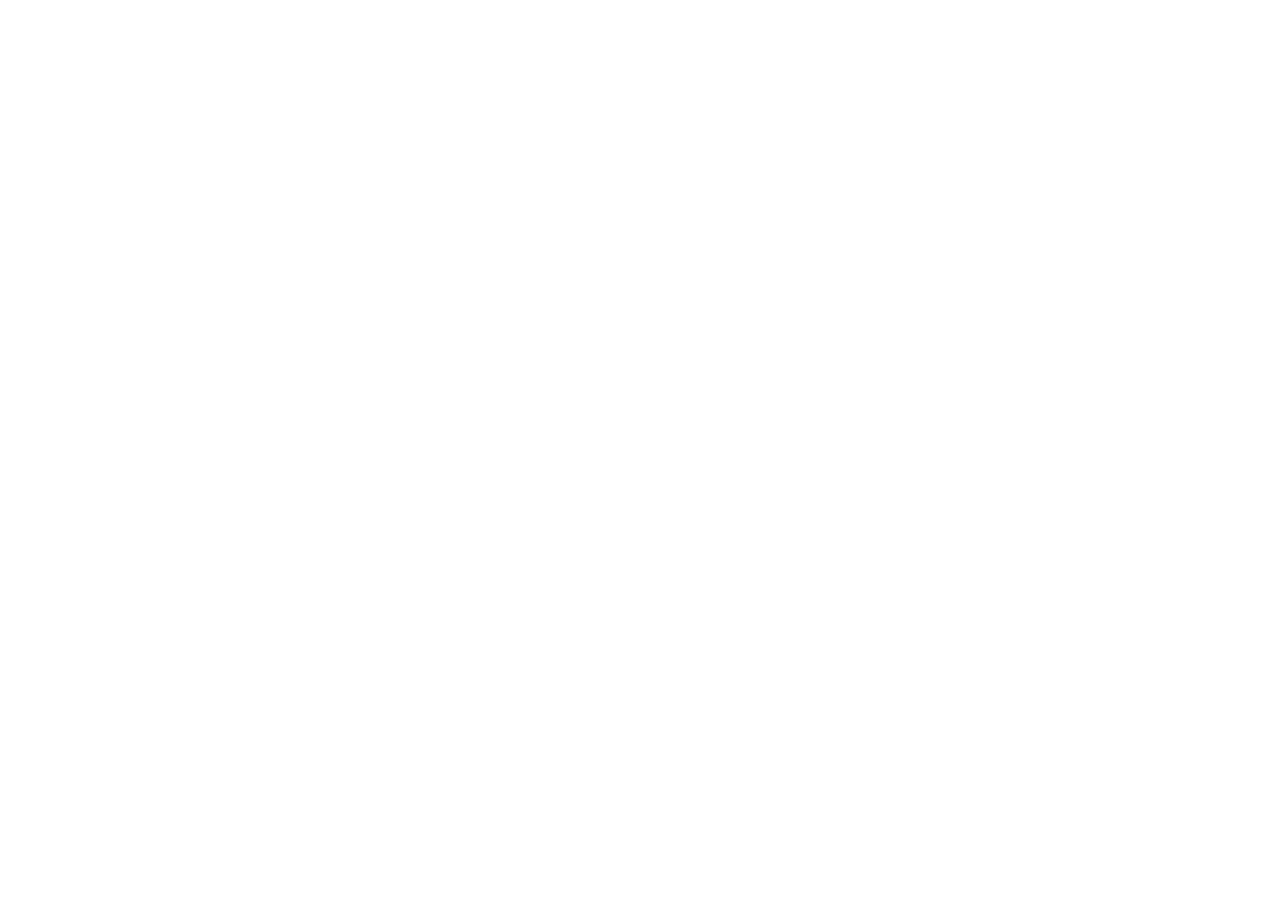
==== Gerador.html @ ed36f292 "Update Gerador.html" ====
<!DOCTYPE html>
<html lang="pt-BR">
<head>
    <meta charset="UTF-8">
    <meta name="viewport" content="width=device-width, initial-scale=1.0">
    <title>GEN NITRO PAINEL BUX</title>
    <link rel="stylesheet" href="styles.css">
    <style>
        body {
            margin: 0;
            height: 100vh;
            display: flex;
            justify-content: center;
            align-items: center;
            background-image: url('https://media.discordapp.net/attachments/1310960072842543167/1312782192241545287/OIP.png?ex=674dbf30&is=674c6db0&hm=03600d637df5bead9ba00ff20c6882aa170625d036c6b55f17b9a5857d3f99b3&=&format=webp&quality=lossless');
            color: #ffffff;
            font-family: 'Roboto', sans-serif;
            overflow: hidden; /* Para evitar a barra de rolagem durante a animação */
        }
        .container {
            text-align: center;
            background-color: #1e1e1e;
            padding: 30px;
            border-radius: 10px;
            box-shadow: 0 0 15px rgba(0, 0, 0, 0.5);
            opacity: 0;
            animation: fadeIn 1s forwards;
        }
        h1 {
            font-size: 24px;
            margin-bottom: 20px;
            color: #f0f0f0;
            opacity: 0;
            animation: fadeIn 1s forwards 0.5s;
        }
        .input-box {
            margin-top: 20px;
            opacity: 0;
            animation: fadeIn 1s forwards 1s;
        }
        .input-box input {
            padding: 10px;
            font-size: 16px;
            border-radius: 5px;
            border: 1px solid #ccc;
            background-color: #2b2b2b;
            color: #ffffff;
            outline: none;
            transition: border-color 0.3s ease;
        }
        .input-box input:focus {
            border-color: #4CAF50;
        }
        .output-box {
            margin-top: 20px;
            opacity: 0;
            animation: fadeIn 1s forwards 1.5s;
        }
        .output-box textarea {
            width: 100%;
            height: 150px;
            padding: 10px;
            font-size: 16px;
            border-radius: 5px;
            border: 1px solid #ccc;
            background-color: #2b2b2b;
            color: #ffffff;
            resize: none;
            outline: none;
        }
        .btn {
            margin-top: 10px;
            padding: 10px 20px;
            font-size: 16px;
            border: none;
            border-radius: 5px;
            background-color: #4CAF50;
            color: white;
            cursor: pointer;
            transition: background-color 0.3s ease, transform 0.3s ease;
            opacity: 0;
            animation: fadeIn 1s forwards 2s;
        }
        .btn:hover {
            background-color: #45a049;
            transform: translateY(-2px);
        }
        .btn:active {
            transform: translateY(0);
        }
        .download-btn {
            margin-top: 20px;
        }
        @keyframes fadeIn {
            to {
                opacity: 1;
            }
        }
    </style>
</head>
<body>
    <div class="container fade-in">
        <h1>Quantos códigos Nitro trimestral você gostaria de gerar?</h1>
        <div class="input-box fade-in">
            <input type="number" id="quantity" placeholder="Digite a quantidade">
        </div>
        <div class="output-box fade-in">
            <textarea id="codes" placeholder="Os códigos gerados aparecerão aqui..." readonly></textarea>
        </div>
        <button class="btn fade-in" onclick="generateCodes()">Gerar Códigos</button>
        <button class="btn fade-in" onclick="copyToClipboard()">Copiar</button>
        <button class="btn download-btn fade-in" onclick="downloadTxtFile()">Baixar Arquivo .txt</button>
    </div>

    <script>
        // Função para gerar códigos
        async function generateCodes() {
            const quantity = document.getElementById('quantity').value;
            const output = document.getElementById('codes');
            const caracteres = 'abcdefghijklmnopqrstuvwxyzABCDEFGHIJKLMNOPQRSTUVWXYZ0123456789';
            const tamanho = 24;
            let codigos = [];

            for (let i = 0; i < quantity; i++) {
                let codigo = '';
                for (let j = 0; j < tamanho; j++) {
                    const indice = Math.floor(Math.random() * caracteres.length);
                    codigo += caracteres.charAt(indice);
                }
                codigos.push(`https://discord.com/billing/promotions/${codigo}`);
            }

            output.value = codigos.join('\n');
        }

        // Função para copiar os códigos para a área de transferência
        function copyToClipboard() {
            const copyText = document.getElementById('codes');
            copyText.select();
            copyText.setSelectionRange(0, 99999); // Para dispositivos móveis

            navigator.clipboard.writeText(copyText.value).then(() => {
                alert("Códigos copiados para a área de transferência!");
            }).catch(err => {
                alert("Erro ao copiar os códigos: ", err);
            });
        }

        // Função para baixar os códigos como um arquivo .txt
        function downloadTxtFile() {
            const textToSave = document.getElementById("codes").value;
            const hiddenElement = document.createElement("a");
            hiddenElement.href = "data:text/plain;charset=utf-8," + encodeURIComponent(textToSave);
            hiddenElement.target = "_blank";
            hiddenElement.download = "códigos_nitro.txt";
            hiddenElement.click();
        }
    </script>
</body>
</html>
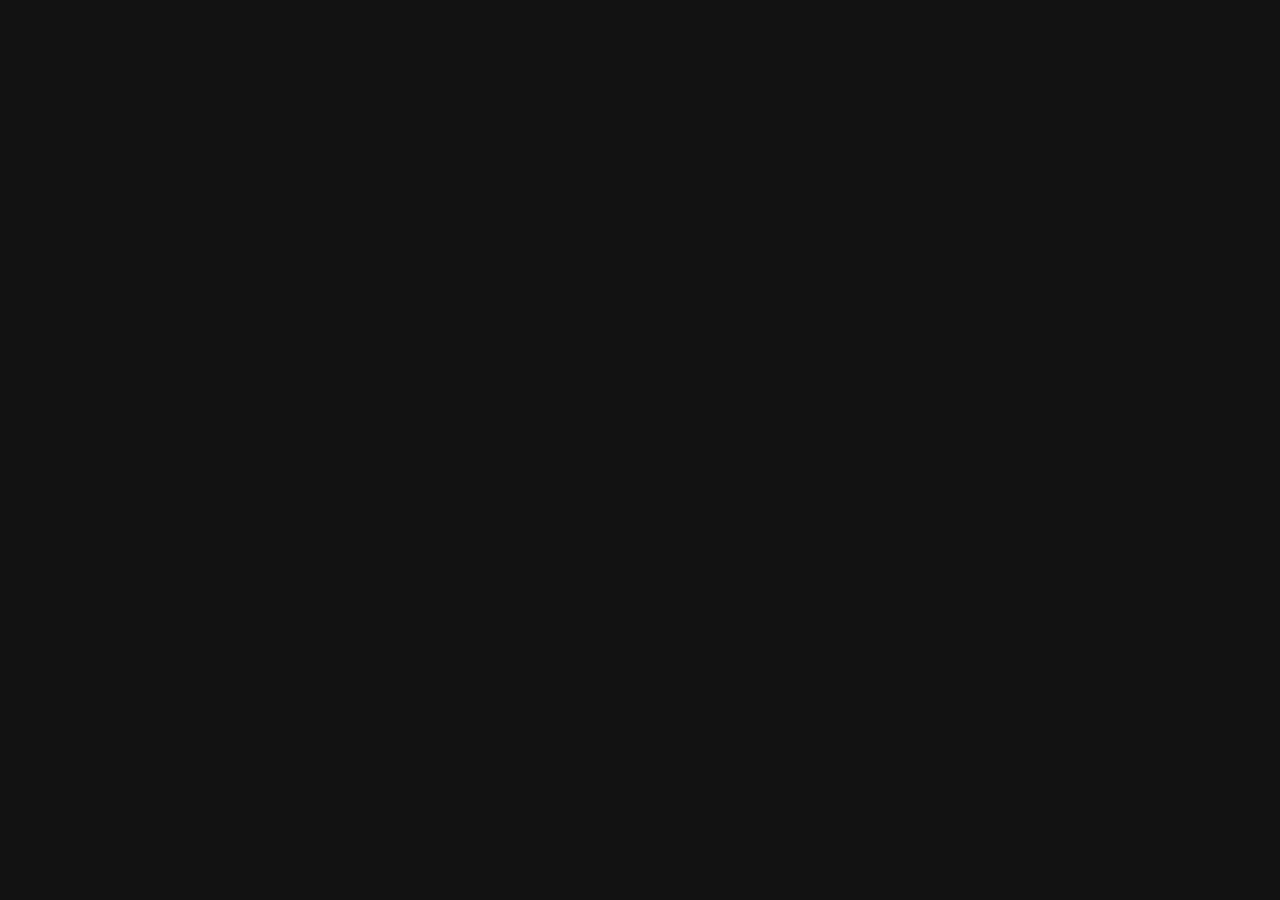
==== commit 57434a2d: "Add files via upload" ====
--- a/Gerador.html
+++ b/Gerador.html
@@ -3,7 +3,7 @@
 <head>
     <meta charset="UTF-8">
     <meta name="viewport" content="width=device-width, initial-scale=1.0">
-    <title>GEN NITRO PAINEL BUX</title>
+    <title>Web Store Gerador Trimensal</title>
     <link rel="stylesheet" href="styles.css">
     <style>
         body {
@@ -12,7 +12,7 @@
             display: flex;
             justify-content: center;
             align-items: center;
-            background-image: url('https://media.discordapp.net/attachments/1310960072842543167/1312782192241545287/OIP.png?ex=674dbf30&is=674c6db0&hm=03600d637df5bead9ba00ff20c6882aa170625d036c6b55f17b9a5857d3f99b3&=&format=webp&quality=lossless');
+            background-image: url('https://cdn.discordapp.com/attachments/1278532000885768256/1280232886569795715/Screenshot_20240823-1210362.png?ex=66e878c9&is=66e72749&hm=535504d4a6069fe695aabdec0752a0356b81ec2b01ba854e0942584e54e88871&');
             color: #ffffff;
             font-family: 'Roboto', sans-serif;
             overflow: hidden; /* Para evitar a barra de rolagem durante a animação */
--- a/styles.css
+++ b/styles.css
@@ -0,0 +1,152 @@
+body {
+    margin: 0;
+    height: 100vh;
+    display: flex;
+    justify-content: center;
+    align-items: center;
+    background-color: #121212;
+}
+
+.center {
+    display: flex; /* Define o layout flexível */
+    gap: 14px; /* Espaçamento entre os botões */
+    justify-content: center; /* Centraliza os botões horizontalmente */
+    align-items: center; /* Alinha os botões verticalmente */
+    text-align: center;
+}
+
+.ui-btn {
+    --btn-default-bg: rgb(41, 41, 41);
+    --btn-padding: 10px 20px;
+    --btn-hover-bg: rgb(51, 51, 51);
+    --btn-transition: .3s;
+    --btn-letter-spacing: .1rem;
+    --btn-animation-duration: 1.2s;
+    --btn-shadow-color: rgba(0, 0, 0, 0.137);
+    --btn-shadow: 0 2px 10px 0 var(--btn-shadow-color);
+    --hover-btn-color: #FAC921;
+    --default-btn-color: #fff;
+    --font-size: 16px;
+    --font-weight: 600;
+    --font-family: Menlo,Roboto Mono,monospace;
+    box-sizing: border-box;
+    padding: var(--btn-padding);
+    display: flex;
+    align-items: center;
+    justify-content: center;
+    color: var(--default-btn-color);
+    font: var(--font-weight) var(--font-size) var(--font-family);
+    background: var(--btn-default-bg);
+    border: none;
+    cursor: pointer;
+    transition: var(--btn-transition);
+    overflow: hidden;
+    box-shadow: var(--btn-shadow);
+    border-radius: 20px;  /* Bordas mais arredondadas */
+}
+
+.ui-btn span {
+    letter-spacing: var(--btn-letter-spacing);
+    transition: var(--btn-transition);
+    box-sizing: border-box;
+    position: relative;
+    background: inherit;
+}
+
+.ui-btn span::before {
+    box-sizing: border-box;
+    position: absolute;
+    content: "";
+    background: inherit;
+}
+
+.ui-btn:hover,
+.ui-btn:focus {
+    background: var(--btn-hover-bg);
+}
+
+.ui-btn:hover span,
+.ui-btn:focus span {
+    color: var(--hover-btn-color);
+}
+
+.ui-btn:hover span::before,
+.ui-btn:focus span::before {
+    animation: chitchat linear both var(--btn-animation-duration);
+}
+
+@keyframes chitchat {
+    0% {
+        content: "#";
+    }
+    5% {
+        content: ".";
+    }
+    10% {
+        content: "^{";
+    }
+    15% {
+        content: "-!";
+    }
+    20% {
+        content: "#$_";
+    }
+    25% {
+        content: "№:0";
+    }
+    30% {
+        content: "#{+.";
+    }
+    35% {
+        content: "@}-?";
+    }
+    40% {
+        content: "?{4@%";
+    }
+    45% {
+        content: "=.,^!";
+    }
+    50% {
+        content: "?2@%";
+    }
+    55% {
+        content: "\\;1}]";
+    }
+    60% {
+        content: "?{%:%";
+        right: 0;
+    }
+    65% {
+        content: "|{f[4";
+        right: 0;
+    }
+    70% {
+        content: "{4%0%";
+        right: 0;
+    }
+    75% {
+        content: "'1_0<";
+        right: 0;
+    }
+    80% {
+        content: "{0%";
+        right: 0;
+    }
+    85% {
+        content: "]>'";
+        right: 0;
+    }
+    90% {
+        content: "4";
+        right: 0;
+    }
+    95% {
+        content: "2";
+        right: 0;
+    }
+    100% {
+        content: "";
+        right: 0;
+    }
+}
+
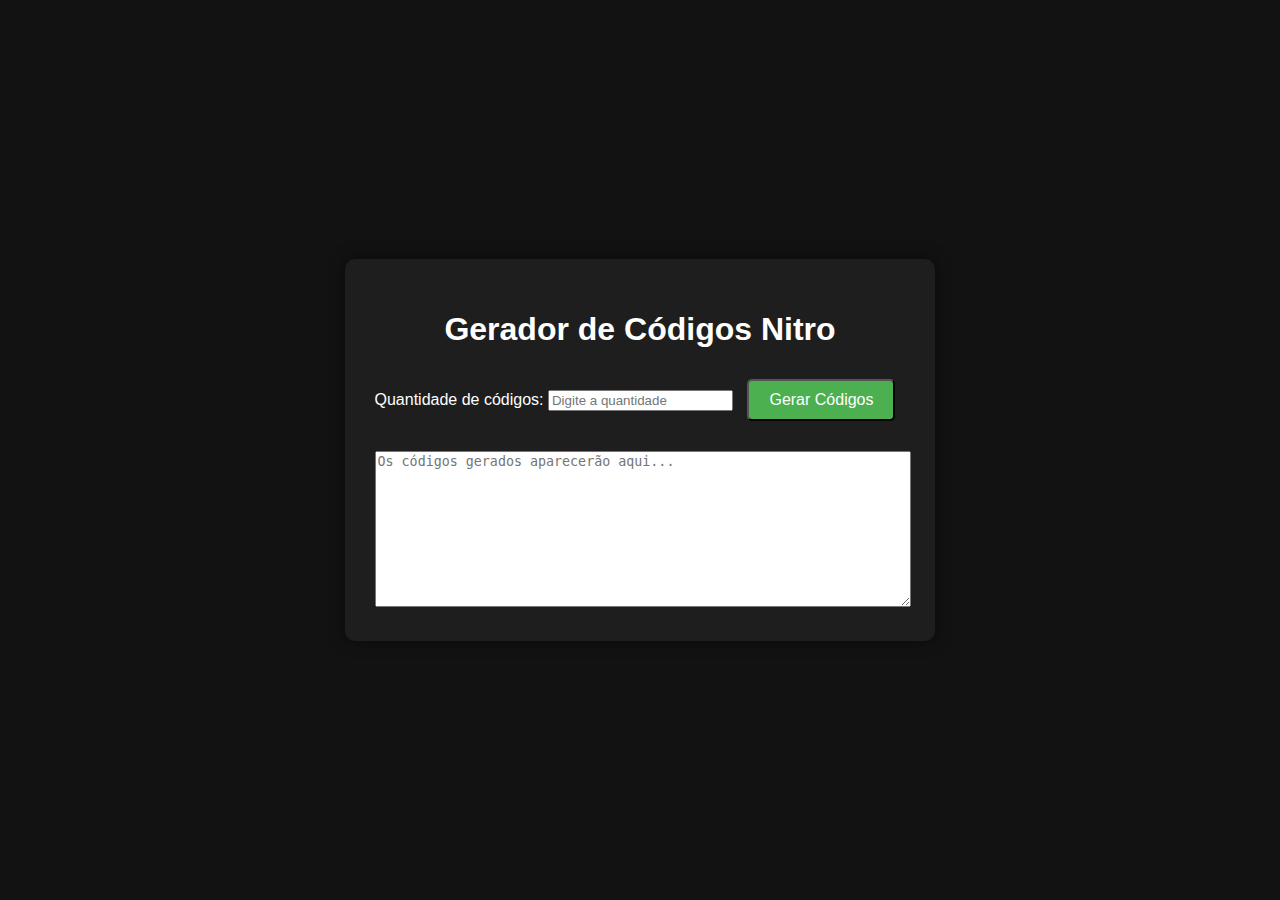
==== commit 241b61a0: "Update Gerador.html" ====
--- a/Gerador.html
+++ b/Gerador.html
@@ -3,8 +3,7 @@
 <head>
     <meta charset="UTF-8">
     <meta name="viewport" content="width=device-width, initial-scale=1.0">
-    <title>Web Store Gerador Trimensal</title>
-    <link rel="stylesheet" href="styles.css">
+    <title>Web Store Gen</title>
     <style>
         body {
             margin: 0;
@@ -12,10 +11,9 @@
             display: flex;
             justify-content: center;
             align-items: center;
-            background-image: url('https://cdn.discordapp.com/attachments/1278532000885768256/1280232886569795715/Screenshot_20240823-1210362.png?ex=66e878c9&is=66e72749&hm=535504d4a6069fe695aabdec0752a0356b81ec2b01ba854e0942584e54e88871&');
+            background-color: #121212;
             color: #ffffff;
-            font-family: 'Roboto', sans-serif;
-            overflow: hidden; /* Para evitar a barra de rolagem durante a animação */
+            font-family: Arial, sans-serif;
         }
         .container {
             text-align: center;
@@ -23,137 +21,85 @@
             padding: 30px;
             border-radius: 10px;
             box-shadow: 0 0 15px rgba(0, 0, 0, 0.5);
-            opacity: 0;
-            animation: fadeIn 1s forwards;
-        }
-        h1 {
-            font-size: 24px;
-            margin-bottom: 20px;
-            color: #f0f0f0;
-            opacity: 0;
-            animation: fadeIn 1s forwards 0.5s;
-        }
-        .input-box {
-            margin-top: 20px;
-            opacity: 0;
-            animation: fadeIn 1s forwards 1s;
-        }
-        .input-box input {
-            padding: 10px;
-            font-size: 16px;
-            border-radius: 5px;
-            border: 1px solid #ccc;
-            background-color: #2b2b2b;
-            color: #ffffff;
-            outline: none;
-            transition: border-color 0.3s ease;
-        }
-        .input-box input:focus {
-            border-color: #4CAF50;
-        }
-        .output-box {
-            margin-top: 20px;
-            opacity: 0;
-            animation: fadeIn 1s forwards 1.5s;
         }
         .output-box textarea {
             width: 100%;
             height: 150px;
-            padding: 10px;
-            font-size: 16px;
-            border-radius: 5px;
-            border: 1px solid #ccc;
-            background-color: #2b2b2b;
-            color: #ffffff;
-            resize: none;
-            outline: none;
+            margin-top: 20px;
         }
         .btn {
-            margin-top: 10px;
+            margin: 10px;
             padding: 10px 20px;
             font-size: 16px;
-            border: none;
             border-radius: 5px;
             background-color: #4CAF50;
             color: white;
             cursor: pointer;
-            transition: background-color 0.3s ease, transform 0.3s ease;
-            opacity: 0;
-            animation: fadeIn 1s forwards 2s;
+            transition: 0.3s;
         }
         .btn:hover {
             background-color: #45a049;
-            transform: translateY(-2px);
-        }
-        .btn:active {
-            transform: translateY(0);
-        }
-        .download-btn {
-            margin-top: 20px;
-        }
-        @keyframes fadeIn {
-            to {
-                opacity: 1;
-            }
         }
     </style>
 </head>
 <body>
-    <div class="container fade-in">
-        <h1>Quantos códigos Nitro trimestral você gostaria de gerar?</h1>
-        <div class="input-box fade-in">
-            <input type="number" id="quantity" placeholder="Digite a quantidade">
-        </div>
-        <div class="output-box fade-in">
+    <div class="container">
+        <h1>Gerador de Códigos Nitro</h1>
+        <label for="quantity">Quantidade de códigos:</label>
+        <input type="number" id="quantity" placeholder="Digite a quantidade" />
+        <button class="btn" onclick="fetchCodes()">Gerar Códigos</button>
+        <div class="output-box">
             <textarea id="codes" placeholder="Os códigos gerados aparecerão aqui..." readonly></textarea>
         </div>
-        <button class="btn fade-in" onclick="generateCodes()">Gerar Códigos</button>
-        <button class="btn fade-in" onclick="copyToClipboard()">Copiar</button>
-        <button class="btn download-btn fade-in" onclick="downloadTxtFile()">Baixar Arquivo .txt</button>
     </div>
 
     <script>
-        // Função para gerar códigos
-        async function generateCodes() {
-            const quantity = document.getElementById('quantity').value;
-            const output = document.getElementById('codes');
+        /**
+         * Simula uma API para gerar códigos Nitro com maior chance de "realismo".
+         * - Dá prioridade a caracteres específicos.
+         */
+        function generateCode() {
             const caracteres = 'abcdefghijklmnopqrstuvwxyzABCDEFGHIJKLMNOPQRSTUVWXYZ0123456789';
-            const tamanho = 24;
-            let codigos = [];
+            const comprimentoFixo = 16; // Comprimento realista do código
+            const prefixo = "https://discord.com/billing/partner-promotions/1180231712274387115/";
+            
+            // Mais chances para caracteres populares
+            const pesos = {
+                a: 8, b: 4, c: 5, d: 8, e: 9, f: 6, g: 5, h: 3, i: 7, j: 2,
+                k: 2, l: 6, m: 5, n: 8, o: 8, p: 4, q: 1, r: 7, s: 9, t: 7,
+                u: 6, v: 3, w: 2, x: 1, y: 4, z: 1,
+                A: 5, B: 4, C: 5, D: 6, E: 7, F: 5, G: 3, H: 2, I: 7, J: 2,
+                K: 2, L: 5, M: 5, N: 7, O: 7, P: 4, Q: 1, R: 6, S: 8, T: 6,
+                U: 4, V: 3, W: 2, X: 1, Y: 4, Z: 1,
+                '0': 6, '1': 9, '2': 8, '3': 7, '4': 6, '5': 6, '6': 5, '7': 5, '8': 7, '9': 8
+            };
 
-            for (let i = 0; i < quantity; i++) {
-                let codigo = '';
-                for (let j = 0; j < tamanho; j++) {
-                    const indice = Math.floor(Math.random() * caracteres.length);
-                    codigo += caracteres.charAt(indice);
-                }
-                codigos.push(`https://discord.com/billing/promotions/${codigo}`);
+            const pool = Object.entries(pesos).flatMap(([char, weight]) => Array(weight).fill(char));
+            let code = '';
+            for (let i = 0; i < comprimentoFixo; i++) {
+                const index = Math.floor(Math.random() * pool.length);
+                code += pool[index];
             }
 
-            output.value = codigos.join('\n');
+            return prefixo + code;
         }
 
-        // Função para copiar os códigos para a área de transferência
-        function copyToClipboard() {
-            const copyText = document.getElementById('codes');
-            copyText.select();
-            copyText.setSelectionRange(0, 99999); // Para dispositivos móveis
+        async function fetchCodes() {
+            const quantity = parseInt(document.getElementById('quantity').value);
+            if (!quantity || quantity <= 0) {
+                alert('Por favor, insira uma quantidade válida.');
+                return;
+            }
 
-            navigator.clipboard.writeText(copyText.value).then(() => {
-                alert("Códigos copiados para a área de transferência!");
-            }).catch(err => {
-                alert("Erro ao copiar os códigos: ", err);
-            });
-        }
+            const output = document.getElementById('codes');
+            output.value = ''; // Limpar área de saída
 
-        // Função para baixar os códigos como um arquivo .txt
-        function downloadTxtFile() {
-            const textToSave = document.getElementById("codes").value;
-            const hiddenElement = document.createElement("a");
-            hiddenElement.href = "data:text/plain;charset=utf-8," + encodeURIComponent(textToSave);
-            hiddenElement.target = "_blank";
-            hiddenElement.download = "códigos_nitro.txt";
-            hiddenElement.click();
+            const codes = [];
+            for (let i = 0; i < quantity; i++) {
+                codes.push(generateCode());
+            }
+            
+            output.value = codes.join('\n');
         }
     </script>
 </body>
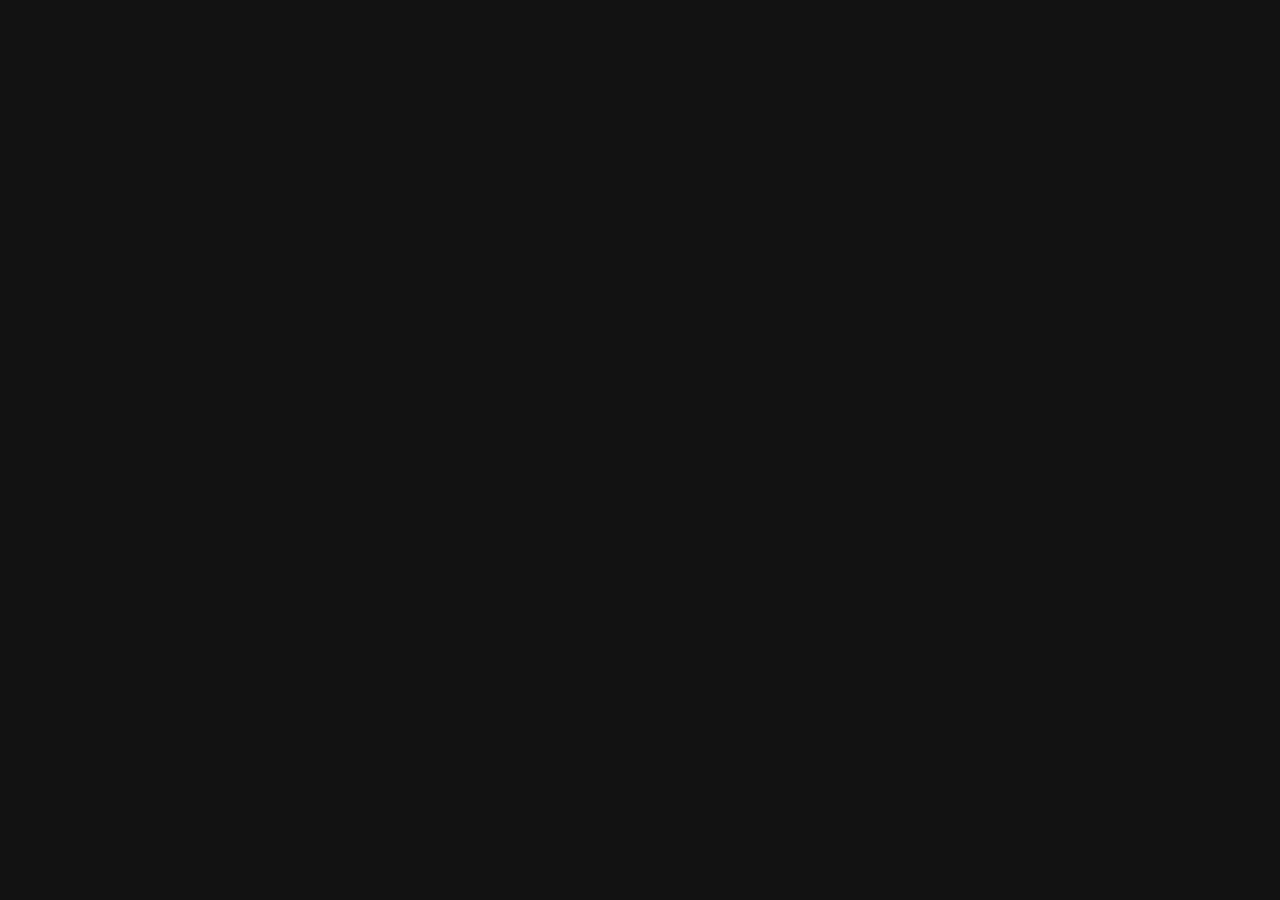
==== commit c0de3161: "Update Gerador.html" ====
--- a/Gerador.html
+++ b/Gerador.html
@@ -3,7 +3,8 @@
 <head>
     <meta charset="UTF-8">
     <meta name="viewport" content="width=device-width, initial-scale=1.0">
-    <title>Web Store Gen</title>
+    <title>Web Store Gerador Trimensal</title>
+    <link rel="stylesheet" href="styles.css">
     <style>
         body {
             margin: 0;
@@ -11,9 +12,10 @@
             display: flex;
             justify-content: center;
             align-items: center;
-            background-color: #121212;
+            background-image: url('https://cdn.discordapp.com/attachments/1278532000885768256/1280232886569795715/Screenshot_20240823-1210362.png?ex=66e878c9&is=66e72749&hm=535504d4a6069fe695aabdec0752a0356b81ec2b01ba854e0942584e54e88871&');
             color: #ffffff;
-            font-family: Arial, sans-serif;
+            font-family: 'Roboto', sans-serif;
+            overflow: hidden; /* Para evitar a barra de rolagem durante a animação */
         }
         .container {
             text-align: center;
@@ -21,85 +23,137 @@
             padding: 30px;
             border-radius: 10px;
             box-shadow: 0 0 15px rgba(0, 0, 0, 0.5);
+            opacity: 0;
+            animation: fadeIn 1s forwards;
+        }
+        h1 {
+            font-size: 24px;
+            margin-bottom: 20px;
+            color: #f0f0f0;
+            opacity: 0;
+            animation: fadeIn 1s forwards 0.5s;
+        }
+        .input-box {
+            margin-top: 20px;
+            opacity: 0;
+            animation: fadeIn 1s forwards 1s;
+        }
+        .input-box input {
+            padding: 10px;
+            font-size: 16px;
+            border-radius: 5px;
+            border: 1px solid #ccc;
+            background-color: #2b2b2b;
+            color: #ffffff;
+            outline: none;
+            transition: border-color 0.3s ease;
+        }
+        .input-box input:focus {
+            border-color: #4CAF50;
+        }
+        .output-box {
+            margin-top: 20px;
+            opacity: 0;
+            animation: fadeIn 1s forwards 1.5s;
         }
         .output-box textarea {
             width: 100%;
             height: 150px;
-            margin-top: 20px;
+            padding: 10px;
+            font-size: 16px;
+            border-radius: 5px;
+            border: 1px solid #ccc;
+            background-color: #2b2b2b;
+            color: #ffffff;
+            resize: none;
+            outline: none;
         }
         .btn {
-            margin: 10px;
+            margin-top: 10px;
             padding: 10px 20px;
             font-size: 16px;
+            border: none;
             border-radius: 5px;
             background-color: #4CAF50;
             color: white;
             cursor: pointer;
-            transition: 0.3s;
+            transition: background-color 0.3s ease, transform 0.3s ease;
+            opacity: 0;
+            animation: fadeIn 1s forwards 2s;
         }
         .btn:hover {
             background-color: #45a049;
+            transform: translateY(-2px);
+        }
+        .btn:active {
+            transform: translateY(0);
+        }
+        .download-btn {
+            margin-top: 20px;
+        }
+        @keyframes fadeIn {
+            to {
+                opacity: 1;
+            }
         }
     </style>
 </head>
 <body>
-    <div class="container">
-        <h1>Gerador de Códigos Nitro</h1>
-        <label for="quantity">Quantidade de códigos:</label>
-        <input type="number" id="quantity" placeholder="Digite a quantidade" />
-        <button class="btn" onclick="fetchCodes()">Gerar Códigos</button>
-        <div class="output-box">
+    <div class="container fade-in">
+        <h1>Quantos códigos Nitro trimestral você gostaria de gerar?</h1>
+        <div class="input-box fade-in">
+            <input type="number" id="quantity" placeholder="Digite a quantidade">
+        </div>
+        <div class="output-box fade-in">
             <textarea id="codes" placeholder="Os códigos gerados aparecerão aqui..." readonly></textarea>
         </div>
+        <button class="btn fade-in" onclick="generateCodes()">Gerar Códigos</button>
+        <button class="btn fade-in" onclick="copyToClipboard()">Copiar</button>
+        <button class="btn download-btn fade-in" onclick="downloadTxtFile()">Baixar Arquivo .txt</button>
     </div>
 
     <script>
-        /**
-         * Simula uma API para gerar códigos Nitro com maior chance de "realismo".
-         * - Dá prioridade a caracteres específicos.
-         */
-        function generateCode() {
+        // Função para gerar códigos
+        async function generateCodes() {
+            const quantity = document.getElementById('quantity').value;
+            const output = document.getElementById('codes');
             const caracteres = 'abcdefghijklmnopqrstuvwxyzABCDEFGHIJKLMNOPQRSTUVWXYZ0123456789';
-            const comprimentoFixo = 16; // Comprimento realista do código
-            const prefixo = "https://discord.com/billing/partner-promotions/1180231712274387115/";
-            
-            // Mais chances para caracteres populares
-            const pesos = {
-                a: 8, b: 4, c: 5, d: 8, e: 9, f: 6, g: 5, h: 3, i: 7, j: 2,
-                k: 2, l: 6, m: 5, n: 8, o: 8, p: 4, q: 1, r: 7, s: 9, t: 7,
-                u: 6, v: 3, w: 2, x: 1, y: 4, z: 1,
-                A: 5, B: 4, C: 5, D: 6, E: 7, F: 5, G: 3, H: 2, I: 7, J: 2,
-                K: 2, L: 5, M: 5, N: 7, O: 7, P: 4, Q: 1, R: 6, S: 8, T: 6,
-                U: 4, V: 3, W: 2, X: 1, Y: 4, Z: 1,
-                '0': 6, '1': 9, '2': 8, '3': 7, '4': 6, '5': 6, '6': 5, '7': 5, '8': 7, '9': 8
-            };
+            const tamanho = 24;
+            let codigos = [];
 
-            const pool = Object.entries(pesos).flatMap(([char, weight]) => Array(weight).fill(char));
-            let code = '';
-            for (let i = 0; i < comprimentoFixo; i++) {
-                const index = Math.floor(Math.random() * pool.length);
-                code += pool[index];
+            for (let i = 0; i < quantity; i++) {
+                let codigo = '';
+                for (let j = 0; j < tamanho; j++) {
+                    const indice = Math.floor(Math.random() * caracteres.length);
+                    codigo += caracteres.charAt(indice);
+                }
+                codigos.push(`https://promos.discord.gg/${codigo}`);
             }
 
-            return prefixo + code;
+            output.value = codigos.join('\n');
         }
 
-        async function fetchCodes() {
-            const quantity = parseInt(document.getElementById('quantity').value);
-            if (!quantity || quantity <= 0) {
-                alert('Por favor, insira uma quantidade válida.');
-                return;
-            }
+        // Função para copiar os códigos para a área de transferência
+        function copyToClipboard() {
+            const copyText = document.getElementById('codes');
+            copyText.select();
+            copyText.setSelectionRange(0, 99999); // Para dispositivos móveis
 
-            const output = document.getElementById('codes');
-            output.value = ''; // Limpar área de saída
+            navigator.clipboard.writeText(copyText.value).then(() => {
+                alert("Códigos copiados para a área de transferência!");
+            }).catch(err => {
+                alert("Erro ao copiar os códigos: ", err);
+            });
+        }
 
-            const codes = [];
-            for (let i = 0; i < quantity; i++) {
-                codes.push(generateCode());
-            }
-            
-            output.value = codes.join('\n');
+        // Função para baixar os códigos como um arquivo .txt
+        function downloadTxtFile() {
+            const textToSave = document.getElementById("codes").value;
+            const hiddenElement = document.createElement("a");
+            hiddenElement.href = "data:text/plain;charset=utf-8," + encodeURIComponent(textToSave);
+            hiddenElement.target = "_blank";
+            hiddenElement.download = "códigos_nitro.txt";
+            hiddenElement.click();
         }
     </script>
 </body>
--- a/styles.css
+++ b/styles.css
@@ -0,0 +1,152 @@
+body {
+    margin: 0;
+    height: 100vh;
+    display: flex;
+    justify-content: center;
+    align-items: center;
+    background-color: #121212;
+}
+
+.center {
+    display: flex; /* Define o layout flexível */
+    gap: 14px; /* Espaçamento entre os botões */
+    justify-content: center; /* Centraliza os botões horizontalmente */
+    align-items: center; /* Alinha os botões verticalmente */
+    text-align: center;
+}
+
+.ui-btn {
+    --btn-default-bg: rgb(41, 41, 41);
+    --btn-padding: 10px 20px;
+    --btn-hover-bg: rgb(51, 51, 51);
+    --btn-transition: .3s;
+    --btn-letter-spacing: .1rem;
+    --btn-animation-duration: 1.2s;
+    --btn-shadow-color: rgba(0, 0, 0, 0.137);
+    --btn-shadow: 0 2px 10px 0 var(--btn-shadow-color);
+    --hover-btn-color: #FAC921;
+    --default-btn-color: #fff;
+    --font-size: 16px;
+    --font-weight: 600;
+    --font-family: Menlo,Roboto Mono,monospace;
+    box-sizing: border-box;
+    padding: var(--btn-padding);
+    display: flex;
+    align-items: center;
+    justify-content: center;
+    color: var(--default-btn-color);
+    font: var(--font-weight) var(--font-size) var(--font-family);
+    background: var(--btn-default-bg);
+    border: none;
+    cursor: pointer;
+    transition: var(--btn-transition);
+    overflow: hidden;
+    box-shadow: var(--btn-shadow);
+    border-radius: 20px;  /* Bordas mais arredondadas */
+}
+
+.ui-btn span {
+    letter-spacing: var(--btn-letter-spacing);
+    transition: var(--btn-transition);
+    box-sizing: border-box;
+    position: relative;
+    background: inherit;
+}
+
+.ui-btn span::before {
+    box-sizing: border-box;
+    position: absolute;
+    content: "";
+    background: inherit;
+}
+
+.ui-btn:hover,
+.ui-btn:focus {
+    background: var(--btn-hover-bg);
+}
+
+.ui-btn:hover span,
+.ui-btn:focus span {
+    color: var(--hover-btn-color);
+}
+
+.ui-btn:hover span::before,
+.ui-btn:focus span::before {
+    animation: chitchat linear both var(--btn-animation-duration);
+}
+
+@keyframes chitchat {
+    0% {
+        content: "#";
+    }
+    5% {
+        content: ".";
+    }
+    10% {
+        content: "^{";
+    }
+    15% {
+        content: "-!";
+    }
+    20% {
+        content: "#$_";
+    }
+    25% {
+        content: "№:0";
+    }
+    30% {
+        content: "#{+.";
+    }
+    35% {
+        content: "@}-?";
+    }
+    40% {
+        content: "?{4@%";
+    }
+    45% {
+        content: "=.,^!";
+    }
+    50% {
+        content: "?2@%";
+    }
+    55% {
+        content: "\\;1}]";
+    }
+    60% {
+        content: "?{%:%";
+        right: 0;
+    }
+    65% {
+        content: "|{f[4";
+        right: 0;
+    }
+    70% {
+        content: "{4%0%";
+        right: 0;
+    }
+    75% {
+        content: "'1_0<";
+        right: 0;
+    }
+    80% {
+        content: "{0%";
+        right: 0;
+    }
+    85% {
+        content: "]>'";
+        right: 0;
+    }
+    90% {
+        content: "4";
+        right: 0;
+    }
+    95% {
+        content: "2";
+        right: 0;
+    }
+    100% {
+        content: "";
+        right: 0;
+    }
+}
+
